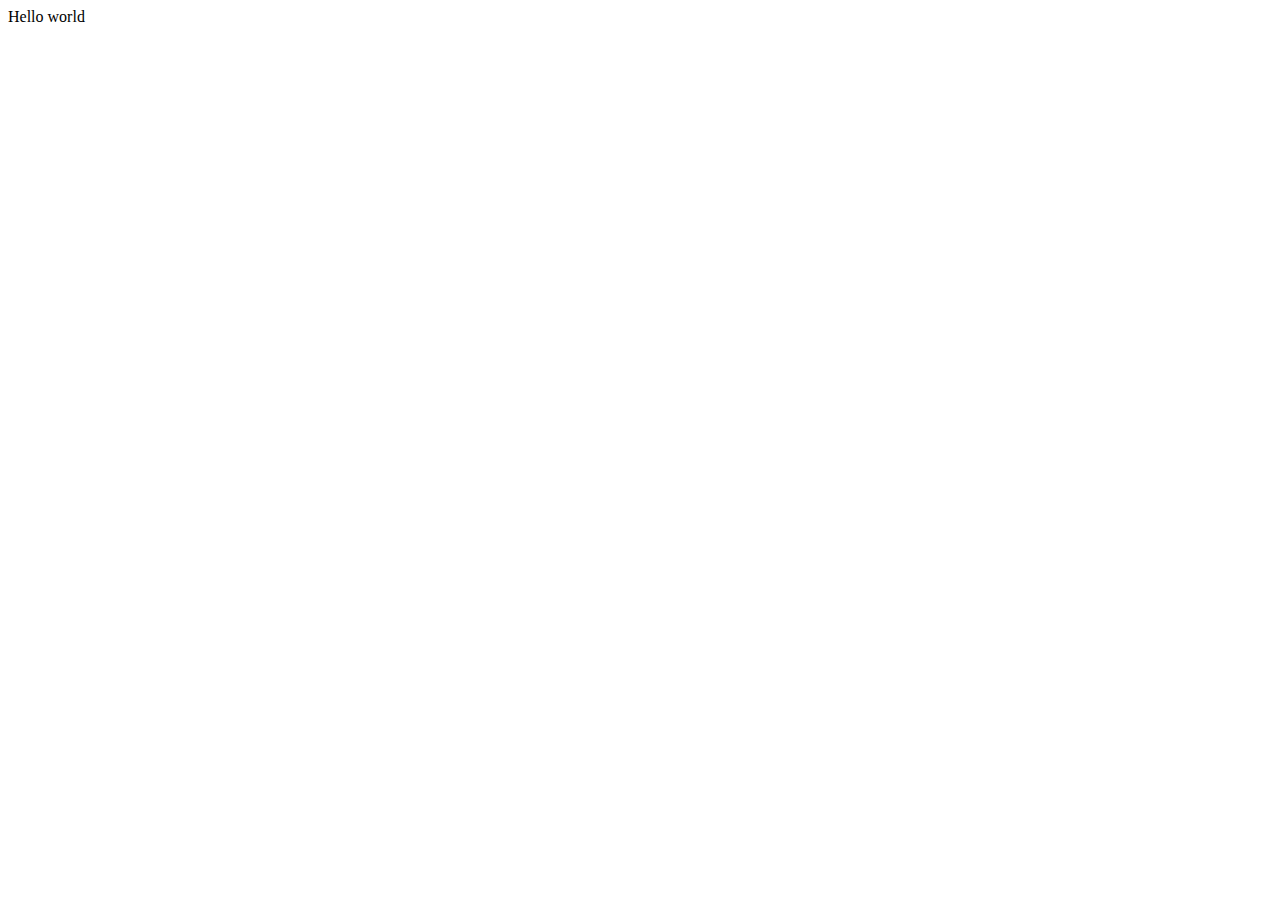
==== index.html @ 6ea8afcc "hello world" ====
<!DOCTYPE html>
<html lang="en">
<head>
    <meta charset="UTF-8">
    <meta http-equiv="X-UA-Compatible" content="IE=edge">
    <meta name="viewport" content="width=device-width, initial-scale=1.0">
    <title>Document</title>
</head>
<body>
    <hi>Hello world</hi>
</body>
</html>
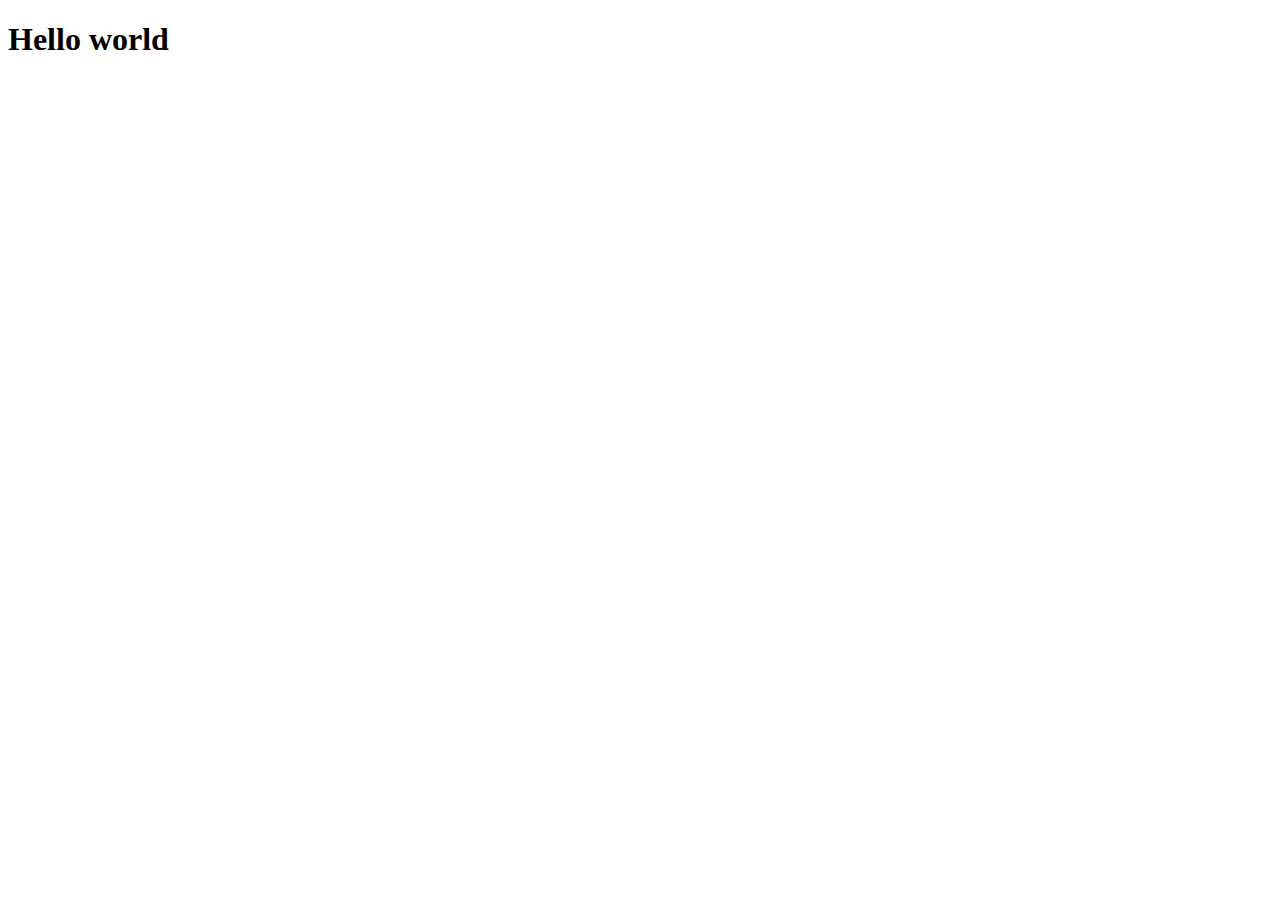
==== commit 93a47ff5: "hello world" ====
--- a/index.html
+++ b/index.html
@@ -7,6 +7,6 @@
     <title>Document</title>
 </head>
 <body>
-    <hi>Hello world</hi>
+    <h1>Hello world</h1>
 </body>
 </html>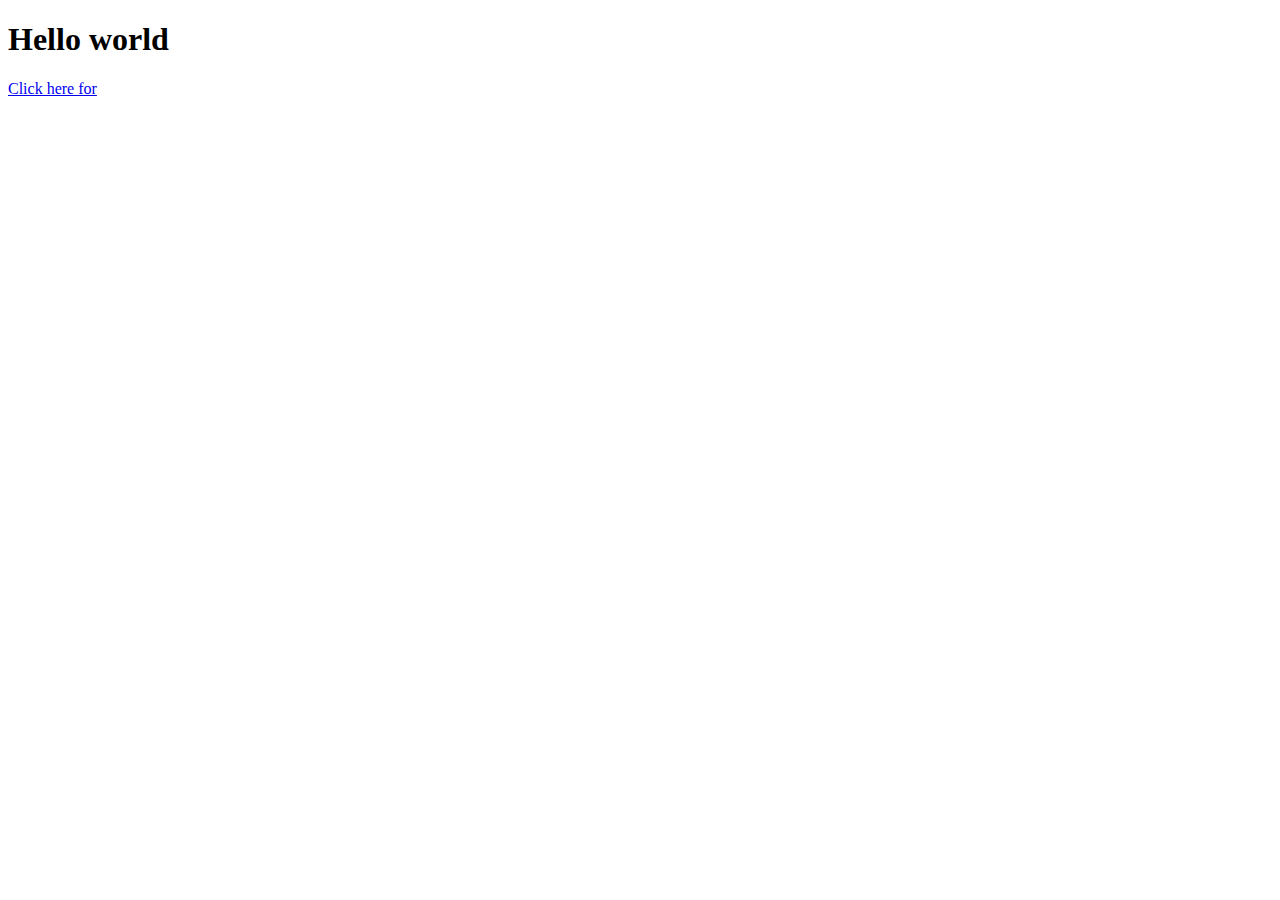
==== commit 20c7065d: "linking how does vaping affect us" ====
--- a/index.html
+++ b/index.html
@@ -8,5 +8,6 @@
 </head>
 <body>
     <h1>Hello world</h1>
+    <a href="affect.html">Click here for </a>
 </body>
 </html>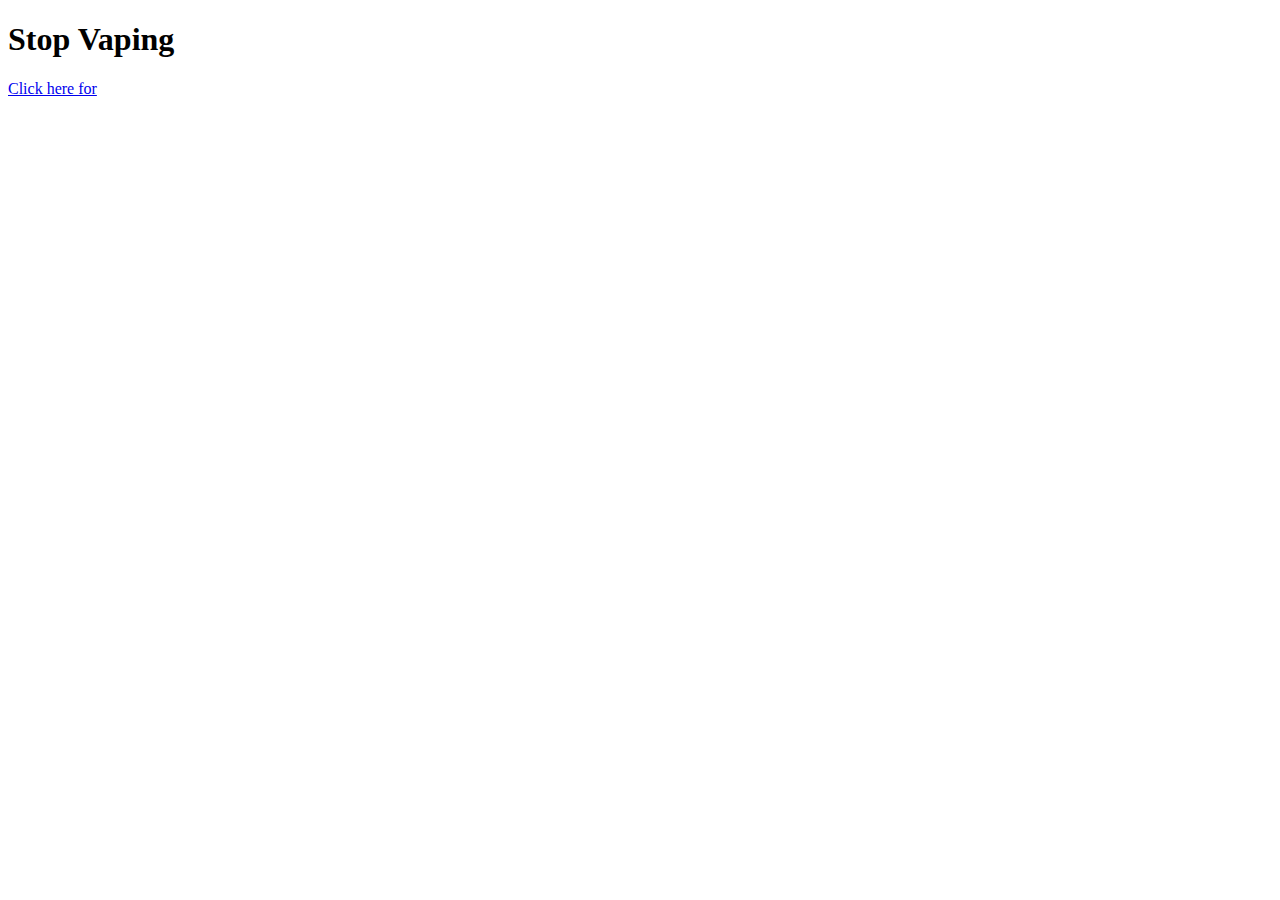
==== commit 301da9ed: "<push" ====
--- a/index.html
+++ b/index.html
@@ -7,7 +7,7 @@
     <title>Document</title>
 </head>
 <body>
-    <h1>Hello world</h1>
+    <h1>Stop Vaping</h1>
     <a href="affect.html">Click here for </a>
 </body>
 </html>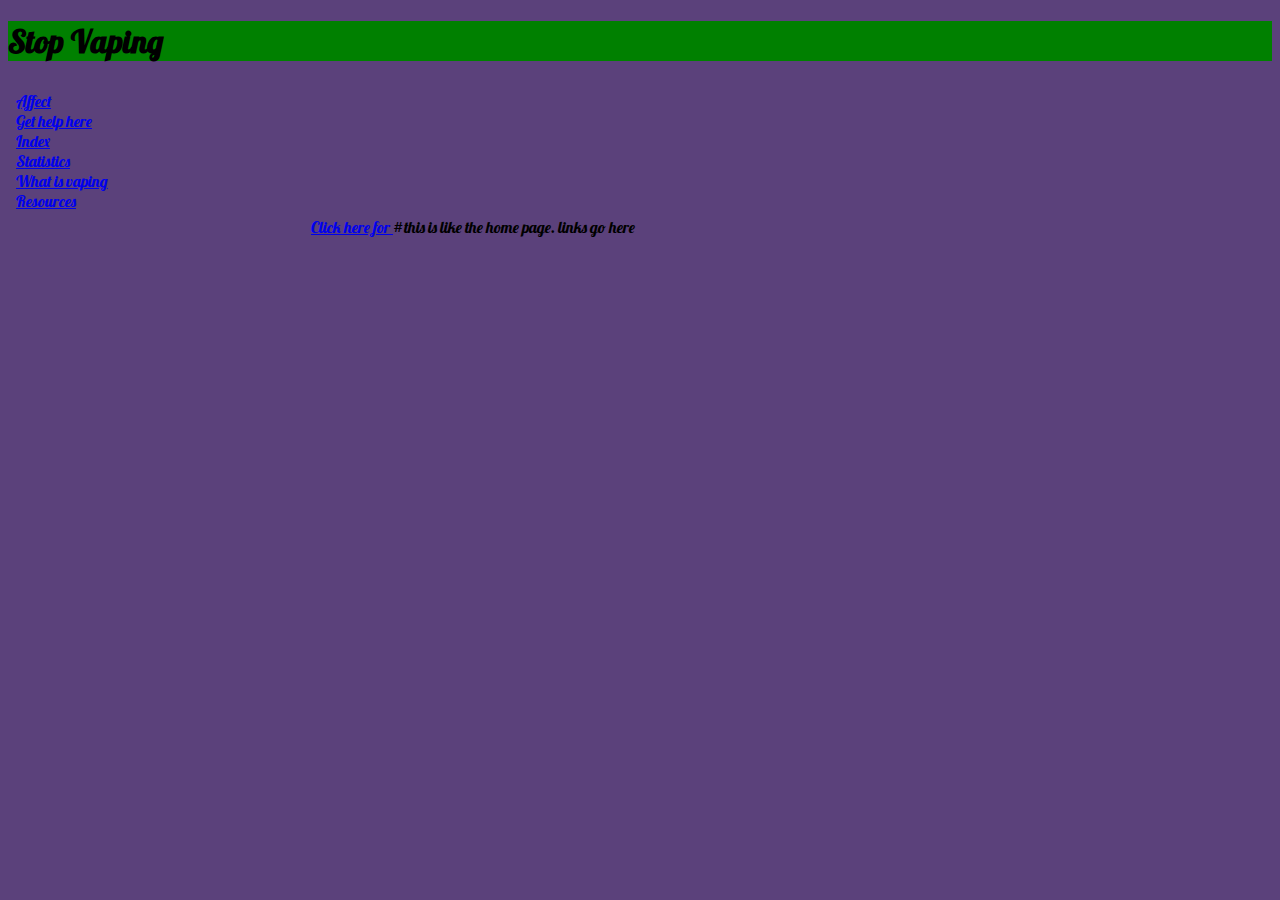
==== commit 450e4cb5: "new website" ====
--- a/index.html
+++ b/index.html
@@ -4,10 +4,13 @@
     <meta charset="UTF-8">
     <meta http-equiv="X-UA-Compatible" content="IE=edge">
     <meta name="viewport" content="width=device-width, initial-scale=1.0">
+    <link rel="stylesheet" href="style.css"/>
     <title>Document</title>
 </head>
 <body>
     <h1>Stop Vaping</h1>
+    <iframe frameborder="0" src="navigation.html"></iframe>
     <a href="affect.html">Click here for </a>
 </body>
-</html>+</html>
+#this is like the home page. links go here--- a/style.css
+++ b/style.css
@@ -0,0 +1,11 @@
+@import url("https://fonts.googleapis.com/css2?family=Lobster&display=swap");
+body {
+    font-family: 'Lobster', cursive;
+    background-color:#5b417b;
+    color: #f6f6f6, #caa6a7, #72a0c6, #a66e9d,
+}
+
+h1, h2, h3, h4, h5, h6 {
+    font-weight: bolder;
+    background-color: green
+}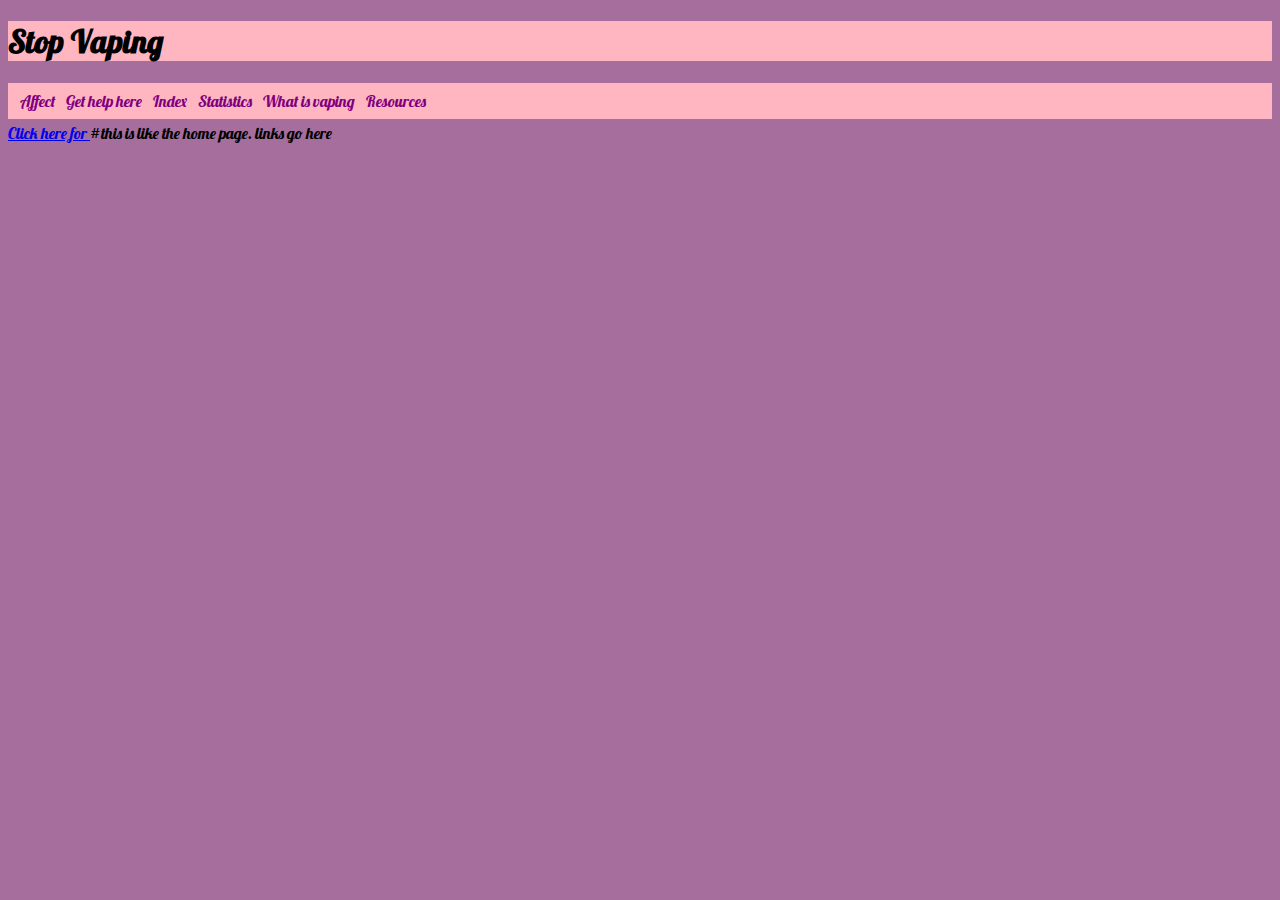
==== commit 5107001d: "benchmark" ====
--- a/index.html
+++ b/index.html
@@ -9,7 +9,7 @@
 </head>
 <body>
     <h1>Stop Vaping</h1>
-    <iframe frameborder="0" src="navigation.html"></iframe>
+    <iframe frameborder="0" src="navigation.html" height="36px" width="100%"></iframe>
     <a href="affect.html">Click here for </a>
 </body>
 </html>
--- a/style.css
+++ b/style.css
@@ -1,11 +1,11 @@
 @import url("https://fonts.googleapis.com/css2?family=Lobster&display=swap");
 body {
     font-family: 'Lobster', cursive;
-    background-color:#5b417b;
+    background-color:#a66e9d;
     color: #f6f6f6, #caa6a7, #72a0c6, #a66e9d,
 }
 
 h1, h2, h3, h4, h5, h6 {
     font-weight: bolder;
-    background-color: green
+    background-color: lightpink
 }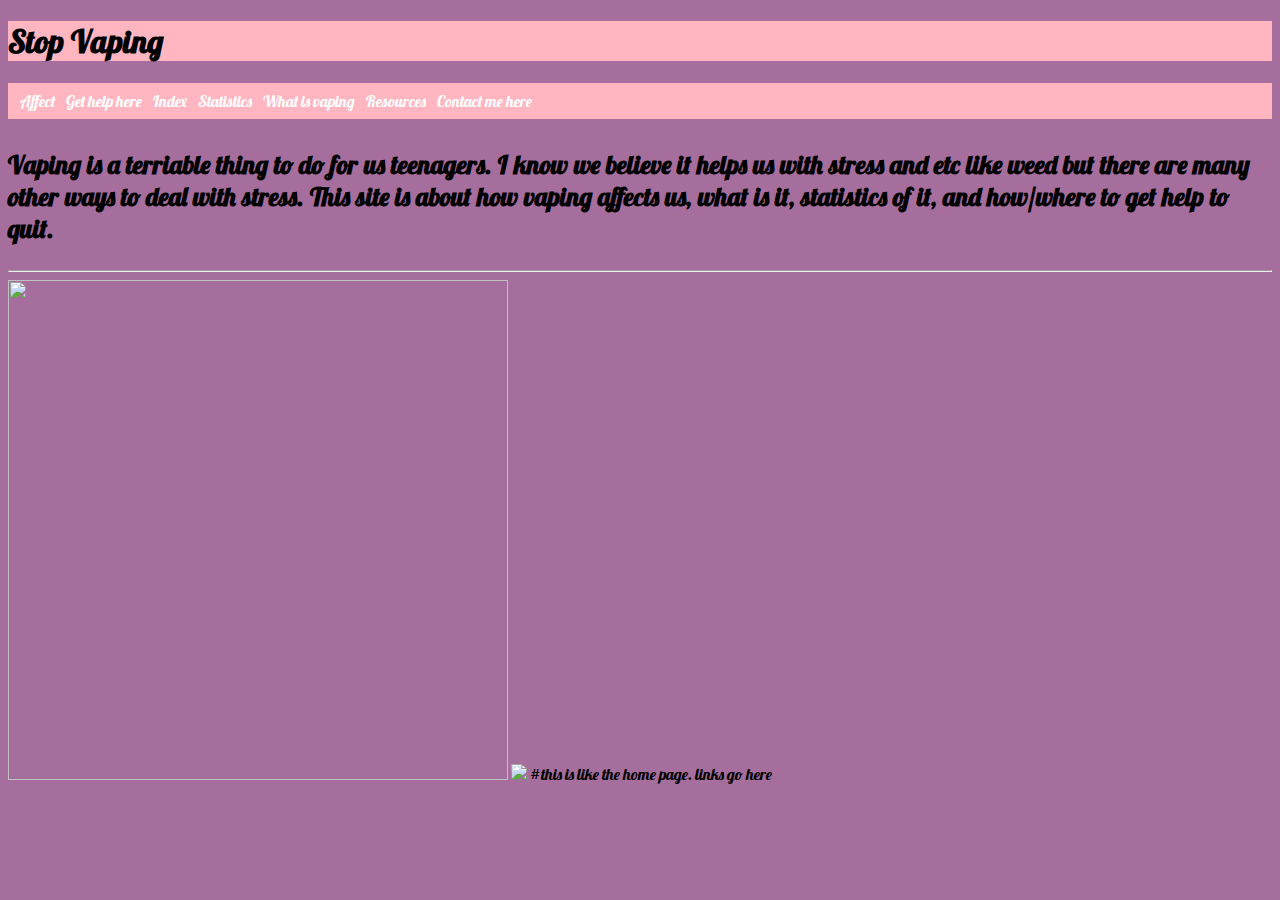
==== commit 3bb4e625: "Website Draft" ====
--- a/index.html
+++ b/index.html
@@ -5,12 +5,24 @@
     <meta http-equiv="X-UA-Compatible" content="IE=edge">
     <meta name="viewport" content="width=device-width, initial-scale=1.0">
     <link rel="stylesheet" href="style.css"/>
-    <title>Document</title>
+    <title>Stop Vaping</title>
 </head>
 <body>
     <h1>Stop Vaping</h1>
     <iframe frameborder="0" src="navigation.html" height="36px" width="100%"></iframe>
-    <a href="affect.html">Click here for </a>
+ <b>
+  <p class="biggertext">
+    
+    Vaping is a terriable thing to do for us teenagers. I know we believe it helps us with stress and etc like weed but there
+     are many other ways to deal with stress. This site is about how vaping affects us, what is it, statistics of it, and how/where to get help to quit.
+ </b>
+ <hr>
+ <source>
+ <source media="(min-width:500px)" srcset="vaping photo 3-min.png">
+ <img class="float-right" src="https://images.unsplash.com/photo-1529567591152-9abba27ab13b?ixlib=rb-1.2.1&ixid=MnwxMjA3fDB8MHxwaG90by1wYWdlfHx8fGVufDB8fHx8&auto=format&fit=crop&w=2070&q=80"
+ width="500" height="500">
+ <img src="https://images.unsplash.com/photo-1565078307494-59eb301bd66c?ixlib=rb-1.2.1&ixid=MnwxMjA3fDB8MHxwaG90by1wYWdlfHx8fGVufDB8fHx8&auto=format&fit=crop&w=2076&q=80"widith="500" height="500">
+ </picture>
 </body>
 </html>
 #this is like the home page. links go here--- a/style.css
+++ b/style.css
@@ -8,4 +8,50 @@
 h1, h2, h3, h4, h5, h6 {
     font-weight: bolder;
     background-color: lightpink
-}+}
+a:link {
+    color: white;
+  }
+  
+  a:visited {
+    color: #5b417b;
+  }
+  
+  a:hover {
+    color: #FF00FF;
+  }
+  
+  a:active {
+    color: white;
+  }
+  input[type=submit]{
+    background-color:hotpink;
+    padding: 8px;
+    border-radius: 50%;
+  }
+  input[type=sumbit]:active {
+
+    background-color: hotpink;
+  }
+  input[type=text]{
+    background-color:pink;
+  }
+
+  .biggertext{
+    font-size: 160%;
+  }
+  .imageright{
+    float:right;
+  }
+  .imageleft{
+    float:left;
+  }
+  .mediumtext{
+    font-size:130%;
+  }
+
+  @media only screen and (max-width: 600px) {
+    iframe{
+      height:50px
+    }
+  }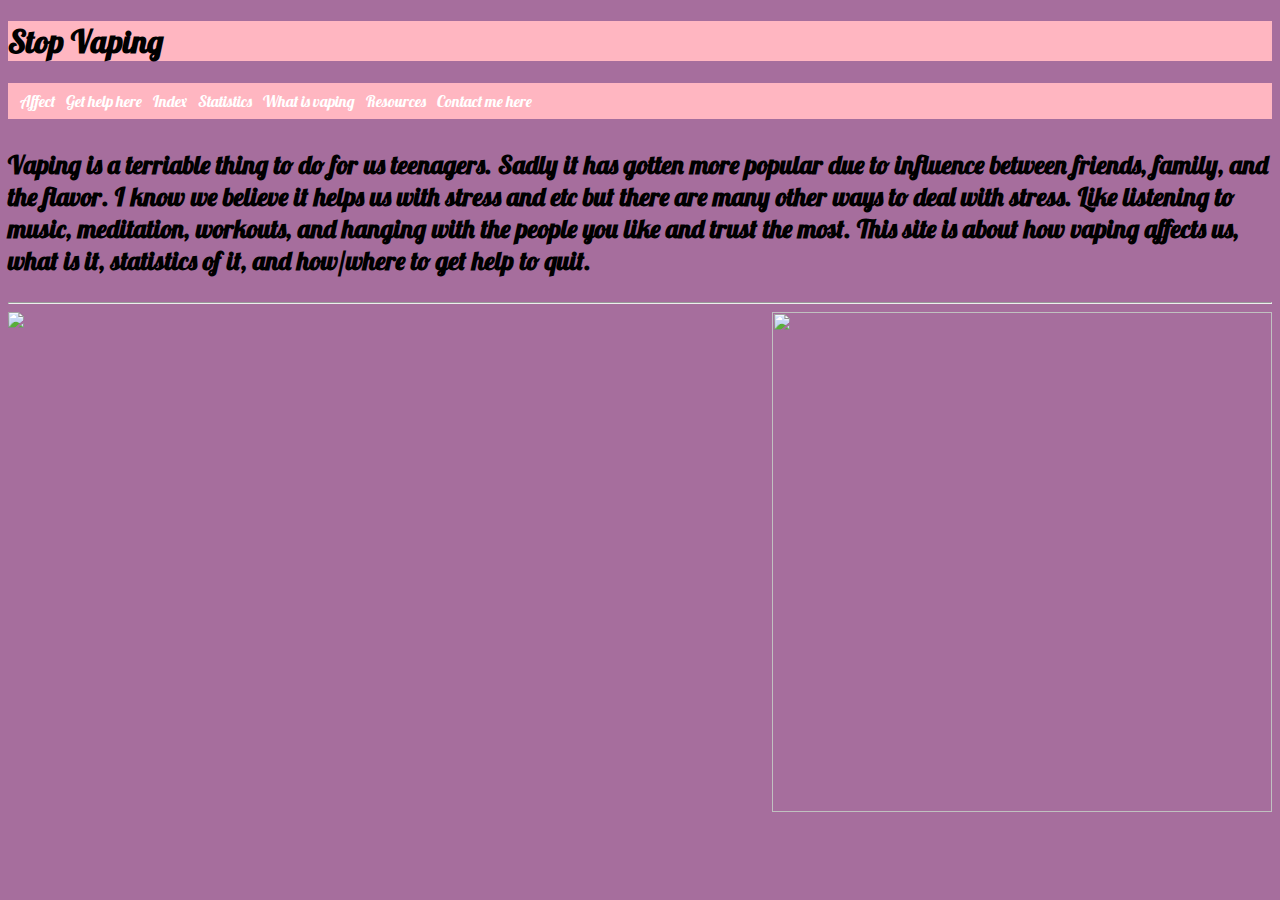
==== commit 07c220ee: "final website vaping" ====
--- a/index.html
+++ b/index.html
@@ -12,17 +12,15 @@
     <iframe frameborder="0" src="navigation.html" height="36px" width="100%"></iframe>
  <b>
   <p class="biggertext">
-    
-    Vaping is a terriable thing to do for us teenagers. I know we believe it helps us with stress and etc like weed but there
-     are many other ways to deal with stress. This site is about how vaping affects us, what is it, statistics of it, and how/where to get help to quit.
+    Vaping is a terriable thing to do for us teenagers. Sadly it has gotten more popular due to influence between friends, family, and the flavor. I know we believe it helps us with stress and etc but there
+     are many other ways to deal with stress. Like listening to music, meditation, workouts, and hanging with the people you like and trust the most. This site is about how vaping affects us, what is it, statistics of it, and how/where to get help to quit.
  </b>
  <hr>
  <source>
  <source media="(min-width:500px)" srcset="vaping photo 3-min.png">
- <img class="float-right" src="https://images.unsplash.com/photo-1529567591152-9abba27ab13b?ixlib=rb-1.2.1&ixid=MnwxMjA3fDB8MHxwaG90by1wYWdlfHx8fGVufDB8fHx8&auto=format&fit=crop&w=2070&q=80"
+ <img class="imageright" src="https://images.unsplash.com/photo-1529567591152-9abba27ab13b?ixlib=rb-1.2.1&ixid=MnwxMjA3fDB8MHxwaG90by1wYWdlfHx8fGVufDB8fHx8&auto=format&fit=crop&w=2070&q=80"
  width="500" height="500">
  <img src="https://images.unsplash.com/photo-1565078307494-59eb301bd66c?ixlib=rb-1.2.1&ixid=MnwxMjA3fDB8MHxwaG90by1wYWdlfHx8fGVufDB8fHx8&auto=format&fit=crop&w=2076&q=80"widith="500" height="500">
  </picture>
 </body>
-</html>
-#this is like the home page. links go here+</html>--- a/style.css
+++ b/style.css
@@ -47,7 +47,7 @@
     float:left;
   }
   .mediumtext{
-    font-size:130%;
+    font-size:150%;
   }
 
   @media only screen and (max-width: 600px) {
